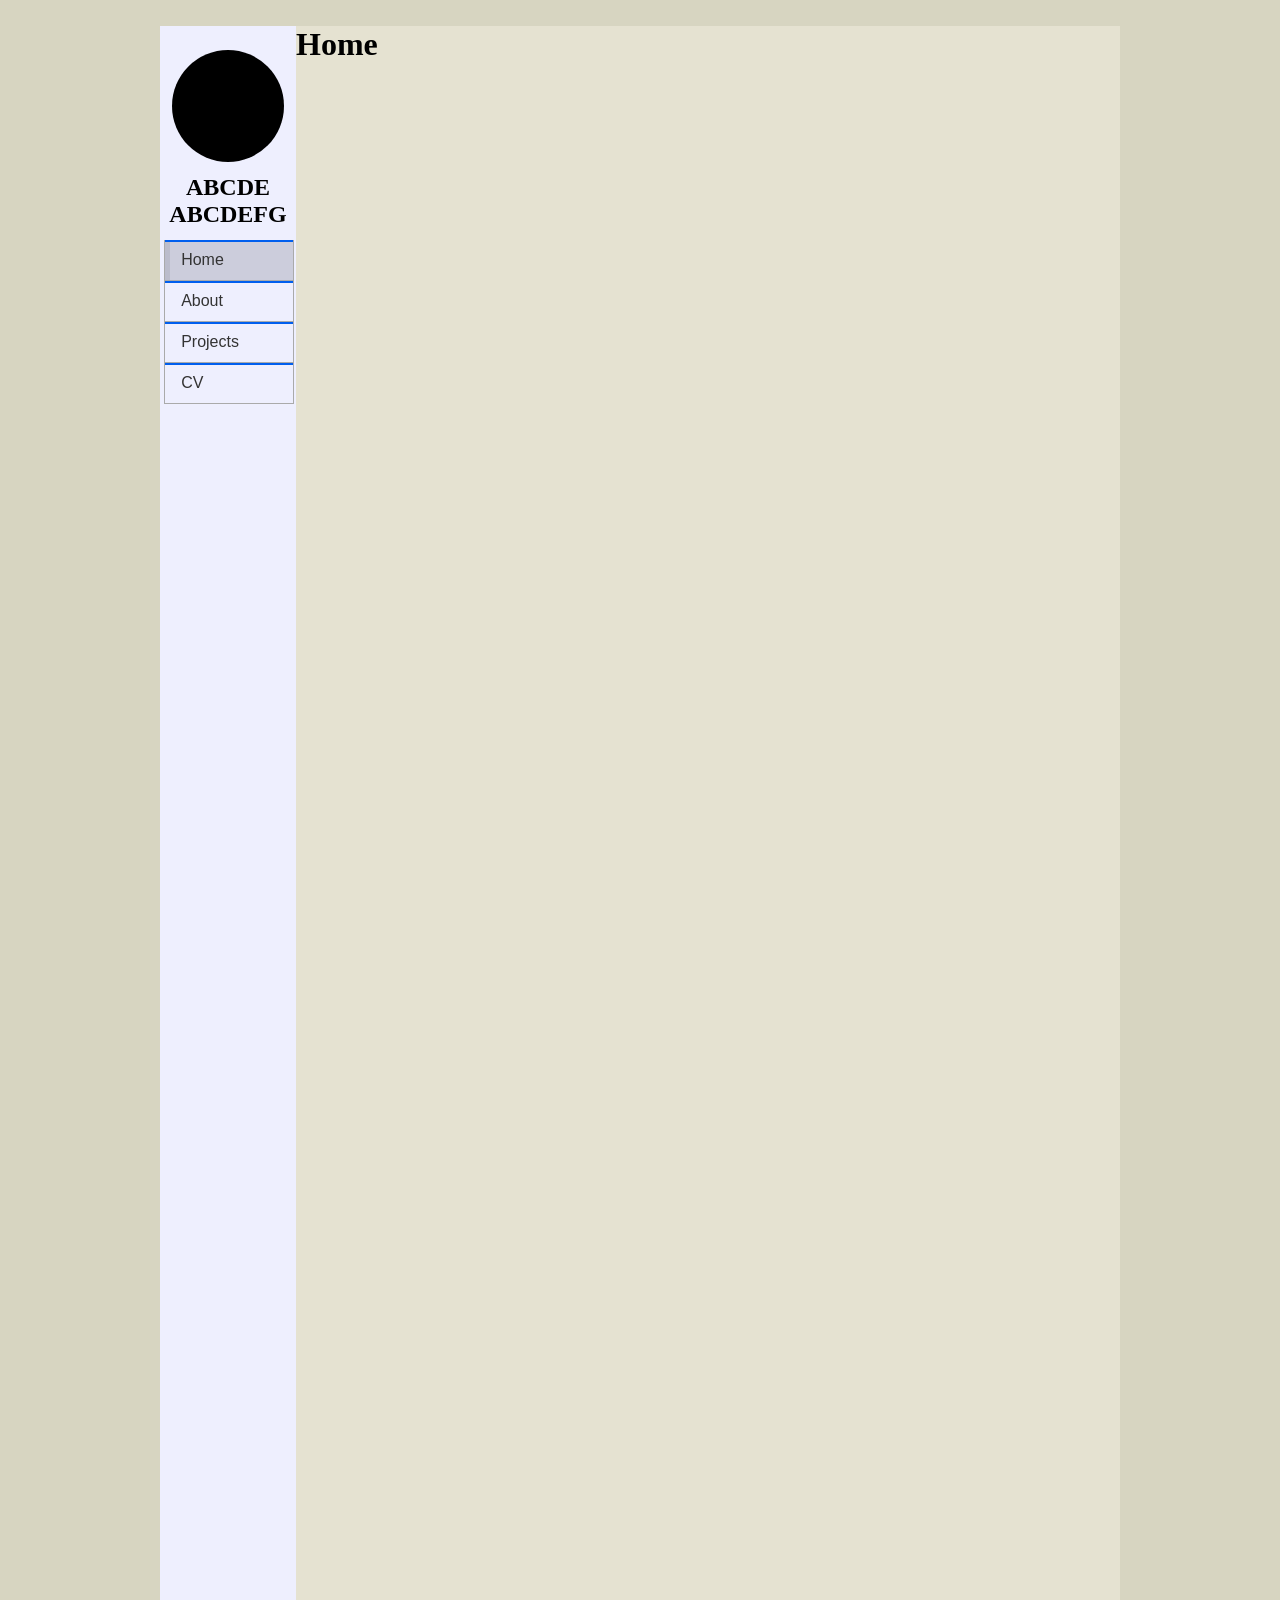
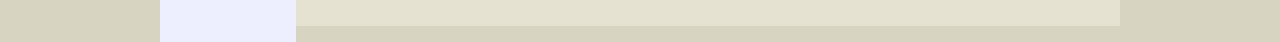
==== index.html @ ac8a3ca7 "begun working on template" ====
<!DOCTYPE html>
<html>
	<head>
		<title>Homepage</title>
		<link rel='stylesheet' href='styles.css' />
		<style>
			html {
				margin: 0;
				padding: 0;
				width: 100%;
				background-color: #d7d5c1;
			}
			
			body {
				margin: auto;
				margin-top: 2%;
				padding: 0;
				width: 75%;
				background-color: #e5e2d1;
				height: 1600px;
			}
			
			nav {
				padding: 0;
				padding-top: 16px;
				padding-left: 4px;
				padding-right: 4px;
				background-color: #eeeffe;
				width: 8em;
				height: 100%;
				float: left;
			}
			
			nav ul {
				list-style-type: none;
				padding: 0;
				margin: 0;
				position: sticky;
				top: 2em;
			}
			
			nav ul li {
				display:block;
				position:relative;
				list-style: none;
				border: 1px solid #aaa;
				border-top: 0px;
				width: 7em;
				height: 2.5em;
				vertical-align: middle;
				line-height: 2.5em;
				padding-left: 1em;
				color: #333;
				background-color: #eeeffe;
				font-family: Tahoma, sans-serif;
				z-index: 2;
			}
			
			nav ul li::after {
				content: '';
				position:absolute;
				display:inline-block;
				top: 0;
				left: 0;
				width:0%;
				height:100%;
				background-color: #dddeed;
				border-left: none;
				transition: width .25s ease-in-out;
				z-index: -1;
			}
			
			nav ul li:hover::after {
				position:absolute;
				top: 0;
				left: 0;
				height:100%;
				border-left: 5px solid #cccddc;
				background-color: #dddeed;
				width:100%;
			}
			
			nav ul li::before {
				content: '';
				display:inline-block;
				position:absolute;
				left: 0;
				width: 100%;
				height: .125em;
				background-color: #005eee;
			}
			
			#current {
				background-color: #cccddc;
			}
			#current:hover {
				background-color: #cccddc;
			}
			#current::after {
				border-left: 5px solid #bbbccb;
			}
			#current:hover::after {
				border-left: 5px solid #bbbccb;
				width: 0%;
			}
			
			@keyframes bgslide {
				from: {}
				to: {linear-gradient(90deg, #dddeed 100%, #eeeffe 0%);}
			}
			
			@keyframes slide {
				from: {width:0%;}
				to: {width:100%;}
			}
			
			#prof {
				width: 7em;
				height: 7em;
				margin: .5em;
				
			}
			#name {
				text-align: center;
				margin:0;
				margin-bottom: .5em;
			}
			
		</style>
	</head>
	<body>
		<nav>
			<div>
				<svg viewbox='0 0 100 100' id='prof'>
					<circle cx=50 cy=50 r=50 fill='black'/>
				</svg>
				<h2 id='name'>ABCDE ABCDEFG</h2>
			</div>
			<ul>
				<li id='current'>Home</li>
				<li>About</li>
				<li>Projects</li>
				<li>CV</li>
			<ul>
		</nav>
		<header>
			<h1>Home</h1>
		</header>
		<article>
		
		</article>
	</body>
</html>
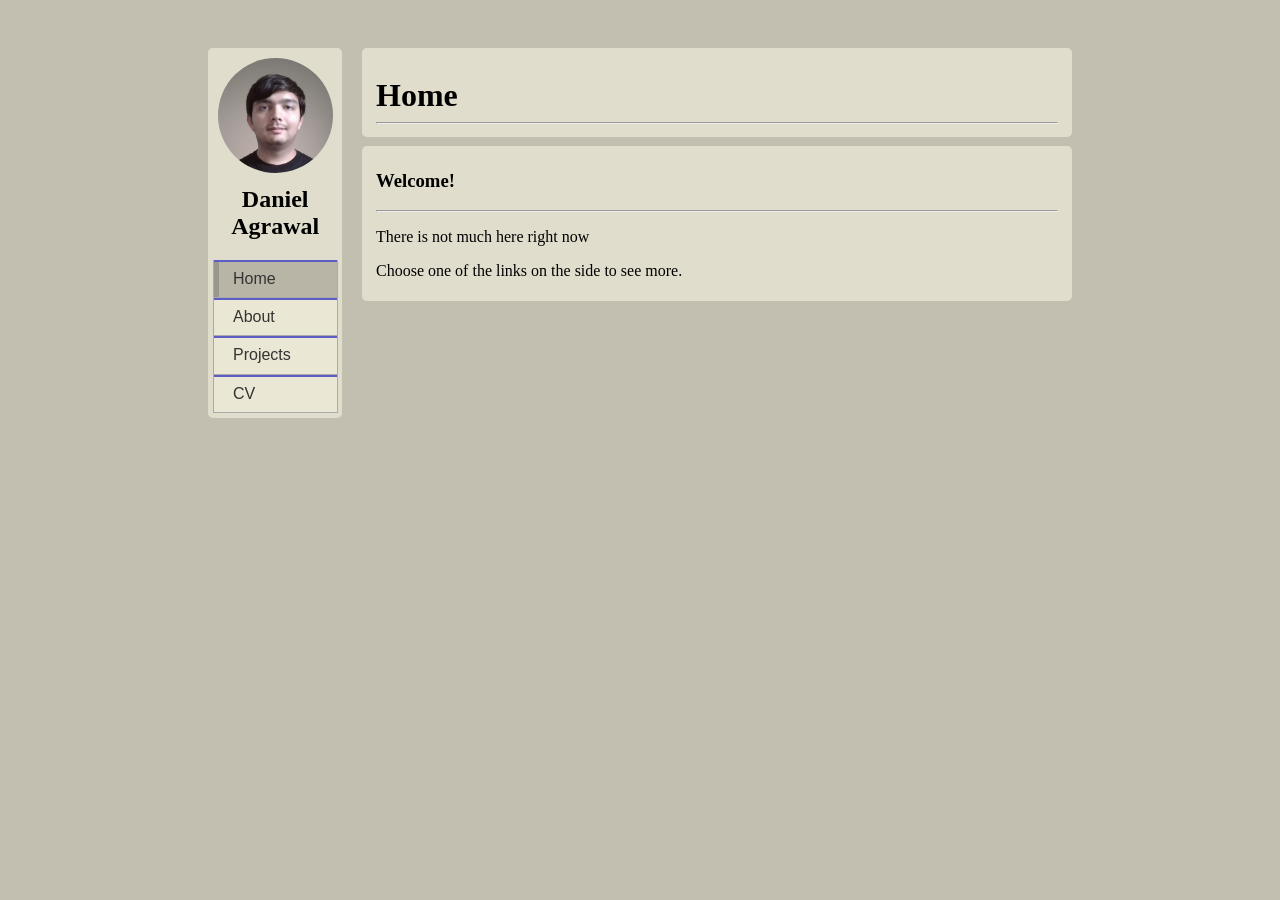
==== commit c178158e: "added home and about" ====
--- a/index.html
+++ b/index.html
@@ -1,153 +1,33 @@
 <!DOCTYPE html>
 <html>
 	<head>
-		<title>Homepage</title>
+		<title>Home</title>
 		<link rel='stylesheet' href='styles.css' />
-		<style>
-			html {
-				margin: 0;
-				padding: 0;
-				width: 100%;
-				background-color: #d7d5c1;
-			}
-			
-			body {
-				margin: auto;
-				margin-top: 2%;
-				padding: 0;
-				width: 75%;
-				background-color: #e5e2d1;
-				height: 1600px;
-			}
-			
-			nav {
-				padding: 0;
-				padding-top: 16px;
-				padding-left: 4px;
-				padding-right: 4px;
-				background-color: #eeeffe;
-				width: 8em;
-				height: 100%;
-				float: left;
-			}
-			
-			nav ul {
-				list-style-type: none;
-				padding: 0;
-				margin: 0;
-				position: sticky;
-				top: 2em;
-			}
-			
-			nav ul li {
-				display:block;
-				position:relative;
-				list-style: none;
-				border: 1px solid #aaa;
-				border-top: 0px;
-				width: 7em;
-				height: 2.5em;
-				vertical-align: middle;
-				line-height: 2.5em;
-				padding-left: 1em;
-				color: #333;
-				background-color: #eeeffe;
-				font-family: Tahoma, sans-serif;
-				z-index: 2;
-			}
-			
-			nav ul li::after {
-				content: '';
-				position:absolute;
-				display:inline-block;
-				top: 0;
-				left: 0;
-				width:0%;
-				height:100%;
-				background-color: #dddeed;
-				border-left: none;
-				transition: width .25s ease-in-out;
-				z-index: -1;
-			}
-			
-			nav ul li:hover::after {
-				position:absolute;
-				top: 0;
-				left: 0;
-				height:100%;
-				border-left: 5px solid #cccddc;
-				background-color: #dddeed;
-				width:100%;
-			}
-			
-			nav ul li::before {
-				content: '';
-				display:inline-block;
-				position:absolute;
-				left: 0;
-				width: 100%;
-				height: .125em;
-				background-color: #005eee;
-			}
-			
-			#current {
-				background-color: #cccddc;
-			}
-			#current:hover {
-				background-color: #cccddc;
-			}
-			#current::after {
-				border-left: 5px solid #bbbccb;
-			}
-			#current:hover::after {
-				border-left: 5px solid #bbbccb;
-				width: 0%;
-			}
-			
-			@keyframes bgslide {
-				from: {}
-				to: {linear-gradient(90deg, #dddeed 100%, #eeeffe 0%);}
-			}
-			
-			@keyframes slide {
-				from: {width:0%;}
-				to: {width:100%;}
-			}
-			
-			#prof {
-				width: 7em;
-				height: 7em;
-				margin: .5em;
-				
-			}
-			#name {
-				text-align: center;
-				margin:0;
-				margin-bottom: .5em;
-			}
-			
-		</style>
 	</head>
 	<body>
 		<nav>
 			<div>
-				<svg viewbox='0 0 100 100' id='prof'>
-					<circle cx=50 cy=50 r=50 fill='black'/>
-				</svg>
-				<h2 id='name'>ABCDE ABCDEFG</h2>
+				<img src='assets/profile.jpg' id='prof' alt='Profile picture'>
+				<h2 id='name'>Daniel Agrawal</h2>
 			</div>
-			<ul>
-				<li id='current'>Home</li>
-				<li>About</li>
-				<li>Projects</li>
-				<li>CV</li>
-			<ul>
+			<div id='links'>
+				<a id='current'>Home</a>
+				<a href='about.html'>About</a>
+				<a>Projects</a>
+				<a>CV</a>
+			</div>
 		</nav>
-		<header>
-			<h1>Home</h1>
-		</header>
-		<article>
-		
-		</article>
+		<div id='content'>
+			<header id='title'>
+				<h1>Home</h1>
+				<hr />
+			</header>
+			<section>
+				<h3> Welcome! </h3>
+				<hr />
+				<p> There is not much here right now </p>
+				<p> Choose one of the links on the side to see more. </p>
+			</section>
+		</div>
 	</body>
 </html>
--- a/styles.css
+++ b/styles.css
@@ -0,0 +1,145 @@
+html {
+	margin: 0;
+	padding: 0;
+	width: 100%;
+	height: 100%;
+	background-color: #C2BFB0;
+}
+
+body {
+	margin: auto;
+	padding: 0;
+	padding-top: .5in;
+	width: 9in;
+	height: 100%;
+	box-sizing: border-box;
+}
+
+nav {
+	float: left;
+	padding: 0;
+	width: 1.4in;
+	border-radius: .05in;
+	background-color: #E0DDCC;//#eeeffe;
+}
+
+#prof {
+	margin: .1in;
+	width: 1.2in;
+	height: 1.2in;
+	border-radius: 50%;
+}
+#name {
+	margin: .05in;
+	margin-top: 0;
+	margin-bottom: .2in;
+	width: 1.3in;
+	text-align: center;
+}
+
+#links {
+	margin: .05in;
+	padding: 0;
+	width: 1.3in;
+}
+
+#links a {
+	display:block;
+	position:relative;
+	z-index: 2;
+	padding-left: .2in;
+	width: 1.3in;
+	height: .4in;
+	border: 1px solid #aaa;
+	border-top: 0px;
+	box-sizing: border-box;
+	vertical-align: middle;
+	line-height: .4in;
+	background-color: #EBE7D5;
+	color: #333;
+	font-family: Tahoma, sans-serif;
+	text-decoration:none;
+	
+}
+
+#links a::before {
+	content: '';
+	display:inline-block;
+	position:absolute;
+	left: 0;
+	width: 100%;
+	height: .125em;
+	background-color: #5C5EC4; //535496; //005eee;
+}
+
+#links a::after {
+	content: '';
+	position:absolute;
+	display:inline-block;
+	z-index: -1;
+	top: 0;
+	left: 0;
+	width:0%;
+	height:100%;
+	border-left: none;
+	background-color: #D6D3C3;
+	transition: width .25s ease-in-out;
+}
+
+#links a:hover::after {
+	position:absolute;
+	top: 0;
+	left: 0;
+	width:100%;
+	height:100%;
+	border-left: 5px solid #B8B5A7;
+	box-sizing: border-box;
+	background-color: #D6D3C3;
+}
+
+#links #current {
+	background-color: #B8B5A7;
+}
+#links #current:hover {
+	background-color: #B8B5A7;
+}
+#links #current::after {
+	border-left: 5px solid #99978B;
+}
+#links #current:hover::after {
+	width: 0%;
+	border-left: 5px solid #99978B;
+}
+
+#content {
+	float: right;
+	width: 7.4in;
+}
+
+#title {
+	padding: .05in .15in;
+	box-sizing: border-box;
+	border-radius: .05in;
+	background-color: #E0DDCC;
+}
+
+#title h1 {
+	margin-top: .25in;
+	margin-bottom: 0;
+}
+
+#content {
+	overflow: scroll;
+	overflow-x: hidden;
+	height: 100%;
+	scrollbar-width: none;
+}
+
+#content section {
+	margin-top: .1in;
+	margin-bottom: .1in;
+	padding: .05in .15in;
+	box-sizing: border-box;
+	border-radius: .05in;
+	background-color: #E0DDCC;
+}
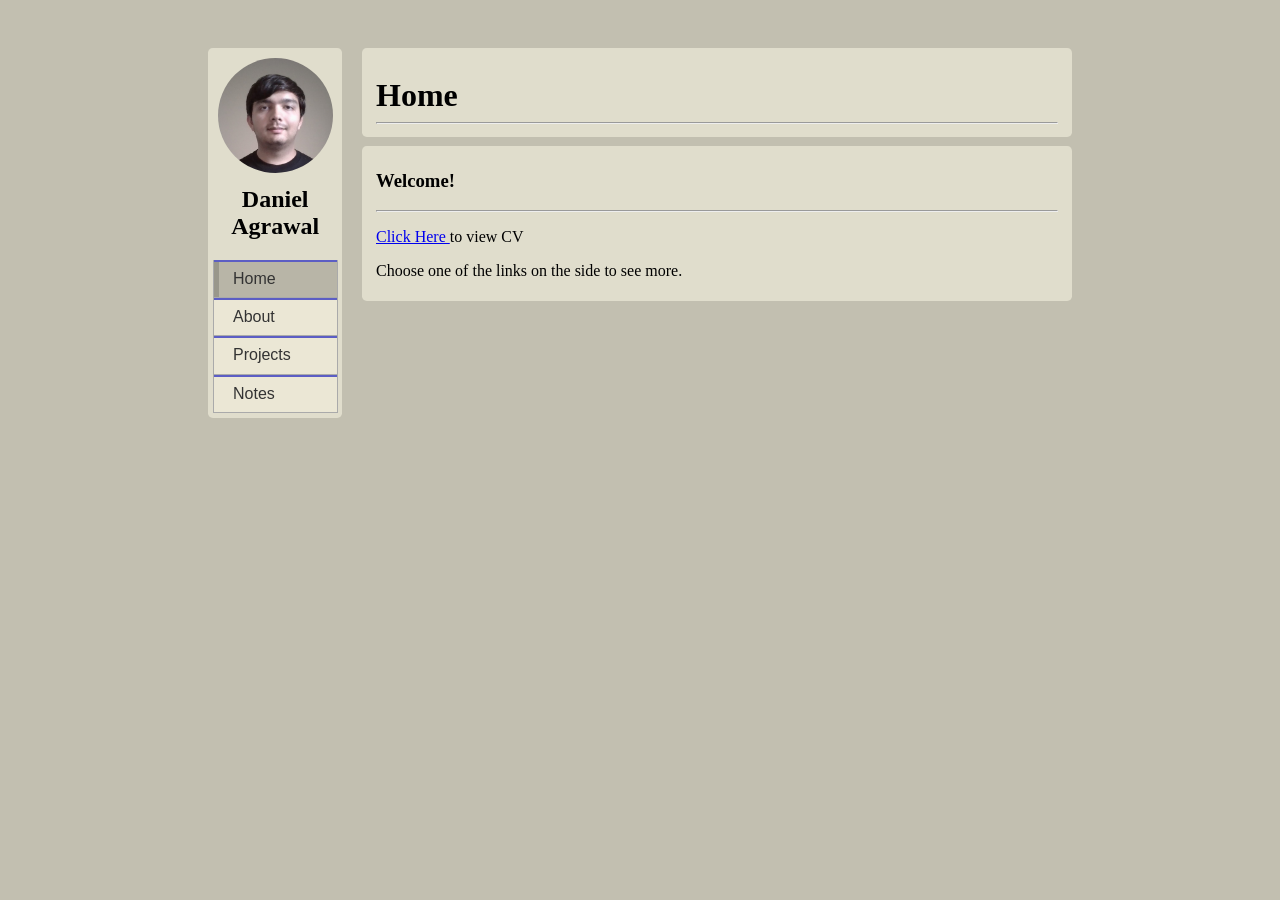
==== commit a5ef5179: "added notes page" ====
--- a/index.html
+++ b/index.html
@@ -13,8 +13,8 @@
 			<div id='links'>
 				<a id='current'>Home</a>
 				<a href='about.html'>About</a>
-				<a>Projects</a>
-				<a>CV</a>
+				<a href='projects.html'>Projects</a>
+				<a href='notes.html'>Notes</a>
 			</div>
 		</nav>
 		<div id='content'>
@@ -25,7 +25,7 @@
 			<section>
 				<h3> Welcome! </h3>
 				<hr />
-				<p> There is not much here right now </p>
+				<p> <a href='notes/Resume.pdf'> Click Here </a> to view CV </p>
 				<p> Choose one of the links on the side to see more. </p>
 			</section>
 		</div>
--- a/styles.css
+++ b/styles.css
@@ -20,7 +20,7 @@
 	padding: 0;
 	width: 1.4in;
 	border-radius: .05in;
-	background-color: #E0DDCC;//#eeeffe;
+	background-color: #E0DDCC; #eeeffe;
 }
 
 #prof {
@@ -69,7 +69,7 @@
 	left: 0;
 	width: 100%;
 	height: .125em;
-	background-color: #5C5EC4; //535496; //005eee;
+	background-color: #5C5EC4; #535496; #005eee;
 }
 
 #links a::after {
@@ -142,4 +142,25 @@
 	box-sizing: border-box;
 	border-radius: .05in;
 	background-color: #E0DDCC;
+}
+
+code.inline {
+	background-color: #2F3063; #23234A;
+	border-radius: .05in;
+	box-shadow: black 1px 1px 3px inset;
+	padding: .025in .05in;
+	color: #B8B294; #D19F41;
+	white-space: pre-wrap;
+	word-break: break-all;
+}
+
+code.block {
+	background-color: #2F3063; #23234A;
+	border-radius: .05in;
+	box-shadow: black 1px 1px 3px inset;
+	padding: .05in;
+	color: #B8B294; #D19F41;
+	display:block;
+	white-space: pre;
+	
 }
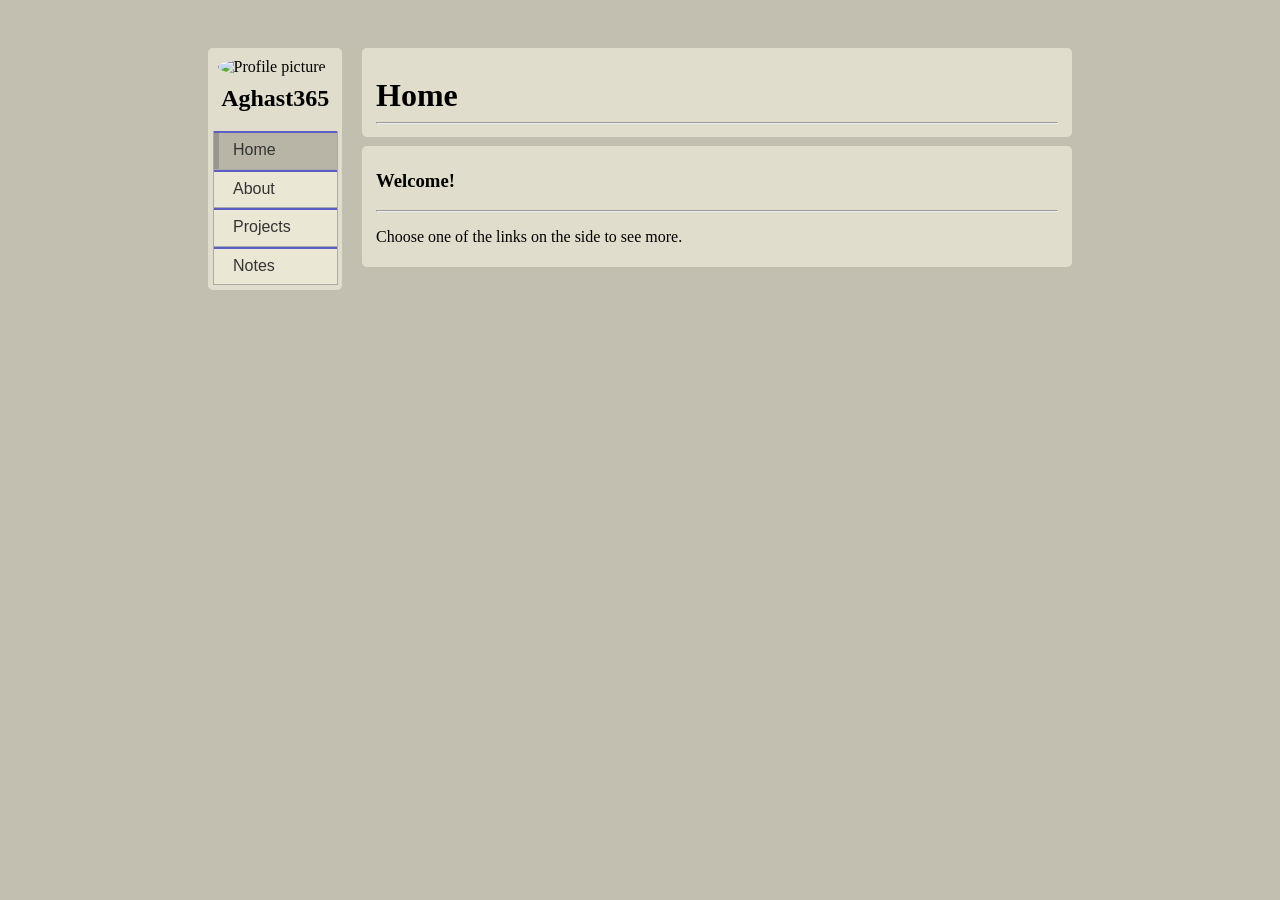
==== commit 3d9a3fac: "N/a" ====
--- a/index.html
+++ b/index.html
@@ -8,7 +8,7 @@
 		<nav>
 			<div>
 				<img src='assets/profile.jpg' id='prof' alt='Profile picture'>
-				<h2 id='name'>Daniel Agrawal</h2>
+				<h2 id='name'>Aghast365</h2>
 			</div>
 			<div id='links'>
 				<a id='current'>Home</a>
@@ -25,7 +25,6 @@
 			<section>
 				<h3> Welcome! </h3>
 				<hr />
-				<p> <a href='notes/Resume.pdf'> Click Here </a> to view CV </p>
 				<p> Choose one of the links on the side to see more. </p>
 			</section>
 		</div>
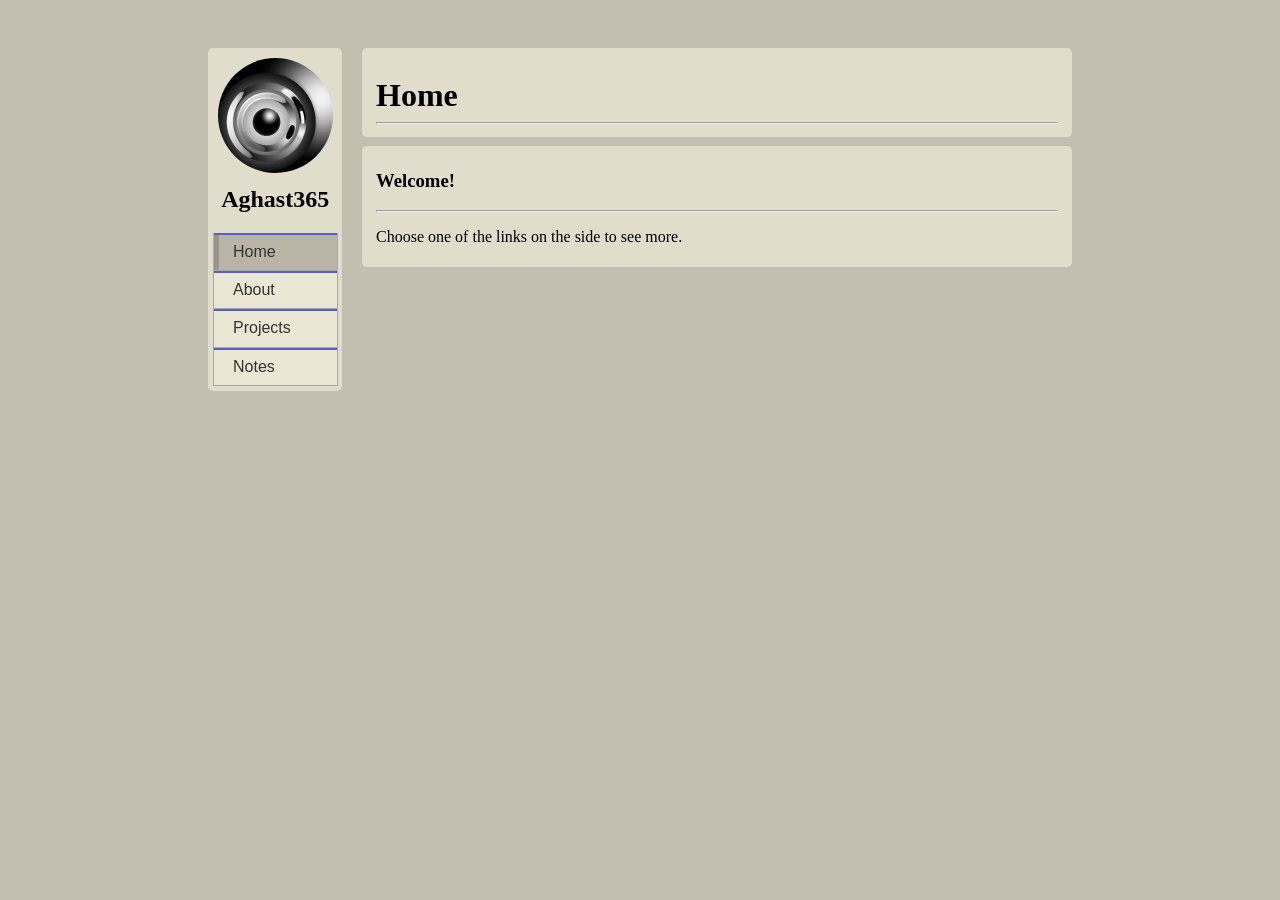
==== commit 1dae71be: "fixed profile" ====
--- a/index.html
+++ b/index.html
@@ -7,7 +7,7 @@
 	<body>
 		<nav>
 			<div>
-				<img src='assets/profile.jpg' id='prof' alt='Profile picture'>
+				<img src='assets/profile.png' id='prof' alt='Profile picture'>
 				<h2 id='name'>Aghast365</h2>
 			</div>
 			<div id='links'>
